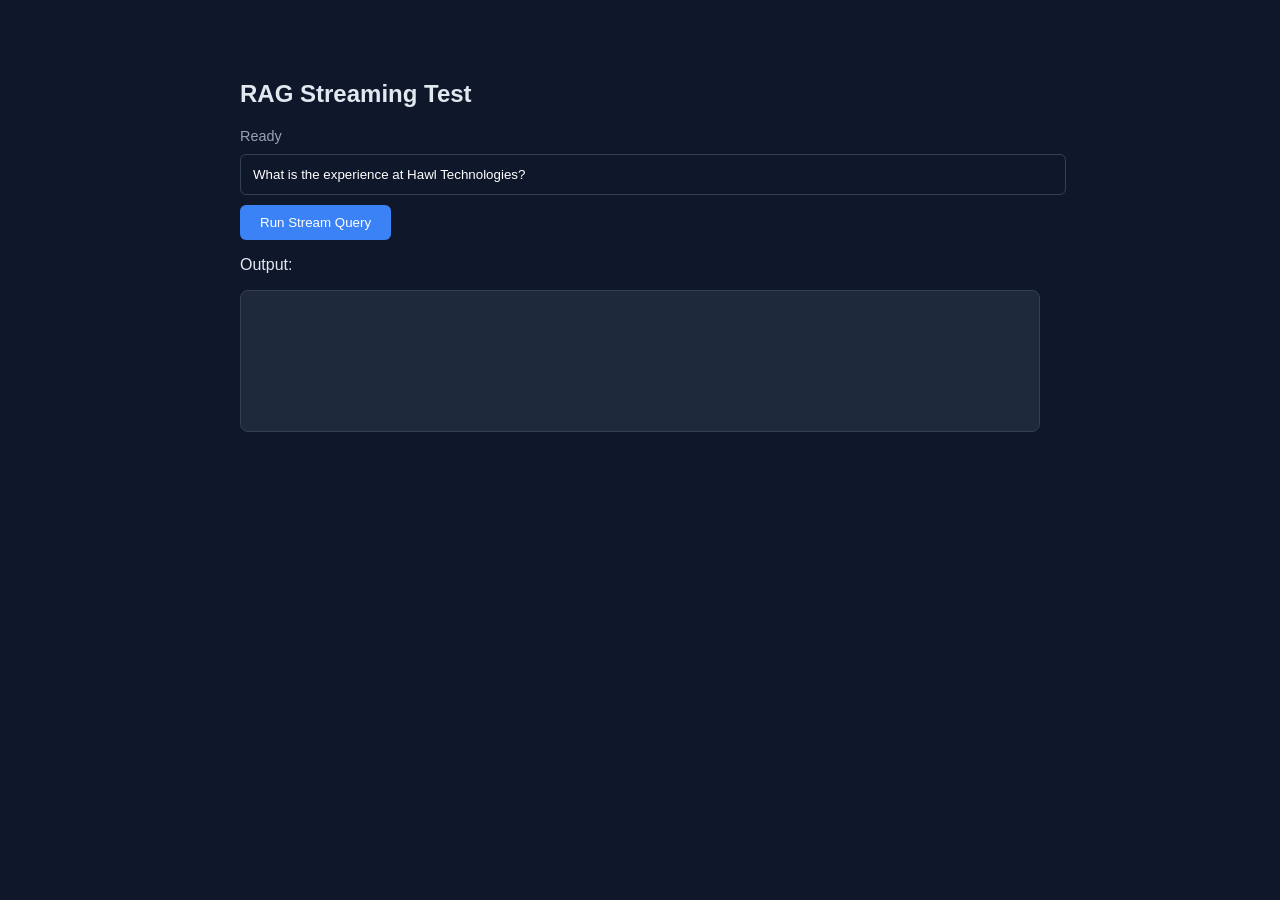
==== test_stream.html @ 95b06f1e "Migration to Gemini generation and local embeddings" ====
<!DOCTYPE html>
<html lang="en">

<head>
    <meta charset="UTF-8">
    <meta name="viewport" content="width=device-width, initial-scale=1.0">
    <title>SSE Stream Test</title>
    <style>
        body {
            font-family: sans-serif;
            max-width: 800px;
            margin: 40px auto;
            padding: 20px;
            background: #0f172a;
            color: #e2e8f0;
        }

        #output {
            white-space: pre-wrap;
            background: #1e293b;
            padding: 20px;
            border-radius: 8px;
            min-height: 100px;
            border: 1px solid #334155;
        }

        input {
            width: 100%;
            padding: 12px;
            border-radius: 6px;
            border: 1px solid #334155;
            background: #0f172a;
            color: white;
            margin-bottom: 10px;
        }

        button {
            padding: 10px 20px;
            background: #3b82f6;
            color: white;
            border: none;
            border-radius: 6px;
            cursor: pointer;
        }

        .status {
            color: #94a3b8;
            font-size: 0.9em;
            margin-bottom: 10px;
        }
    </style>
</head>

<body>
    <h2>RAG Streaming Test</h2>
    <div class="status" id="status">Ready</div>
    <input type="text" id="query" value="What is the experience at Hawl Technologies?" />
    <button onclick="runQuery()">Run Stream Query</button>
    <p>Output:</p>
    <div id="output"></div>

    <script>
        async function runQuery() {
            const query = document.getElementById('query').value;
            const output = document.getElementById('output');
            const status = document.getElementById('status');
            output.innerText = "";
            status.innerText = "Connecting...";

            try {
                // UPDATE PORT HERE FOR TESTING
                const response = await fetch('http://127.0.0.1:8090/query/stream', {
                    method: 'POST',
                    headers: { 'Content-Type': 'application/json' },
                    body: JSON.stringify({ query: query, top_k: 3 })
                });

                const reader = response.body.getReader();
                const decoder = new TextDecoder();

                while (true) {
                    const { done, value } = await reader.read();
                    if (done) break;

                    const chunk = decoder.decode(value);
                    const lines = chunk.split('\n');

                    for (const line of lines) {
                        if (line.startsWith('data: ')) {
                            const data = JSON.parse(line.substring(6));
                            if (data.status) {
                                status.innerText = "Status: " + data.status;
                            } else if (data.token) {
                                output.innerText += data.token;
                                status.innerText = "Streaming answer...";
                            } else if (data.done) {
                                status.innerText = `Done in ${data.latency_ms}ms`;
                            }
                        }
                    }
                }
            } catch (err) {
                status.innerText = "Error: " + err.message;
            }
        }
    </script>
</body>

</html>
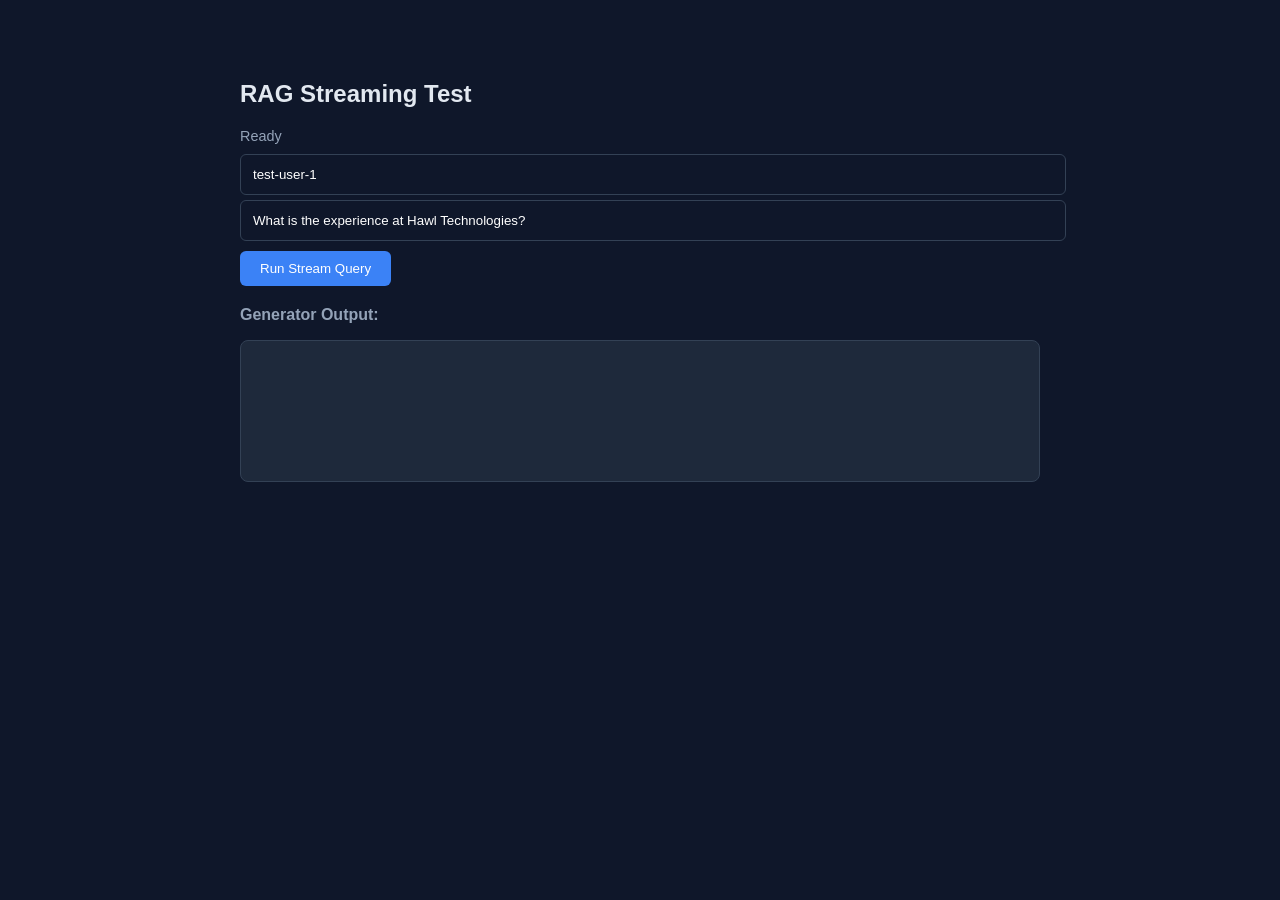
==== commit 8d275640: "Latency optimization - DB migration" ====
--- a/test_stream.html
+++ b/test_stream.html
@@ -52,49 +52,78 @@
 </head>
 
 <body>
+
     <h2>RAG Streaming Test</h2>
     <div class="status" id="status">Ready</div>
+    <input type="text" id="user_id" value="test-user-1" placeholder="User ID" style="margin-bottom: 5px;" />
     <input type="text" id="query" value="What is the experience at Hawl Technologies?" />
     <button onclick="runQuery()">Run Stream Query</button>
-    <p>Output:</p>
+    
+    <div id="sources-container" style="display: none; margin-top: 20px;">
+        <p style="font-weight: bold; font-size: 0.9em; margin-bottom: 8px; color: #94a3b8;">Retrieved Sources:</p>
+        <div id="sources" style="display: flex; gap: 10px; flex-wrap: wrap;"></div>
+    </div>
+
+    <p style="margin-top: 20px; font-weight: bold; color: #94a3b8;">Generator Output:</p>
     <div id="output"></div>
 
     <script>
         async function runQuery() {
             const query = document.getElementById('query').value;
+            const userId = document.getElementById('user_id').value;
             const output = document.getElementById('output');
             const status = document.getElementById('status');
+            const sourcesDiv = document.getElementById('sources');
+            const sourcesContainer = document.getElementById('sources-container');
+            
             output.innerText = "";
+            sourcesDiv.innerHTML = "";
+            sourcesContainer.style.display = "none";
             status.innerText = "Connecting...";
 
             try {
-                // UPDATE PORT HERE FOR TESTING
-                const response = await fetch('http://127.0.0.1:8090/query/stream', {
+                const response = await fetch('http://127.0.0.1:8080/query/stream', {
                     method: 'POST',
                     headers: { 'Content-Type': 'application/json' },
-                    body: JSON.stringify({ query: query, top_k: 3 })
+                    body: JSON.stringify({ query: query, user_id: userId, top_k: 3 })
                 });
 
                 const reader = response.body.getReader();
                 const decoder = new TextDecoder();
-
+                let buffer = '';
                 while (true) {
                     const { done, value } = await reader.read();
                     if (done) break;
 
-                    const chunk = decoder.decode(value);
-                    const lines = chunk.split('\n');
+                    buffer += decoder.decode(value, { stream: true });
+                    const lines = buffer.split('\n');
+
+                    buffer = lines.pop(); // Keep partial line
 
                     for (const line of lines) {
-                        if (line.startsWith('data: ')) {
-                            const data = JSON.parse(line.substring(6));
-                            if (data.status) {
-                                status.innerText = "Status: " + data.status;
-                            } else if (data.token) {
-                                output.innerText += data.token;
-                                status.innerText = "Streaming answer...";
-                            } else if (data.done) {
-                                status.innerText = `Done in ${data.latency_ms}ms`;
+                        if (line.trim().startsWith('data: ')) {
+                            const dataStr = line.trim().substring(6).trim();
+                            if (!dataStr) continue;
+                            try {
+                                const data = JSON.parse(dataStr);
+                                if (data.status) {
+                                    status.innerText = "Status: " + data.status;
+                                } else if (data.sources) {
+                                    sourcesContainer.style.display = "block";
+                                    sourcesDiv.innerHTML = data.sources.map(s => `
+                                        <div style="background: #1e293b; border: 1px solid #334155; padding: 8px 12px; border-radius: 6px; font-size: 0.8em; color: #cbd5e1;">
+                                            DOC[${s.doc_id.slice(0, 6)}...] (Score: ${s.score.toFixed(3)})
+                                        </div>
+                                    `).join('');
+                                    status.innerText = "Sources retrieved. Generating...";
+                                } else if (data.token) {
+                                    output.innerText += data.token;
+                                    status.innerText = "Generating answer...";
+                                } else if (data.done) {
+                                    status.innerText = `Done in ${data.latency_ms}ms (Total)`;
+                                }
+                            } catch (e) {
+                                console.error("Failed to parse", e);
                             }
                         }
                     }
